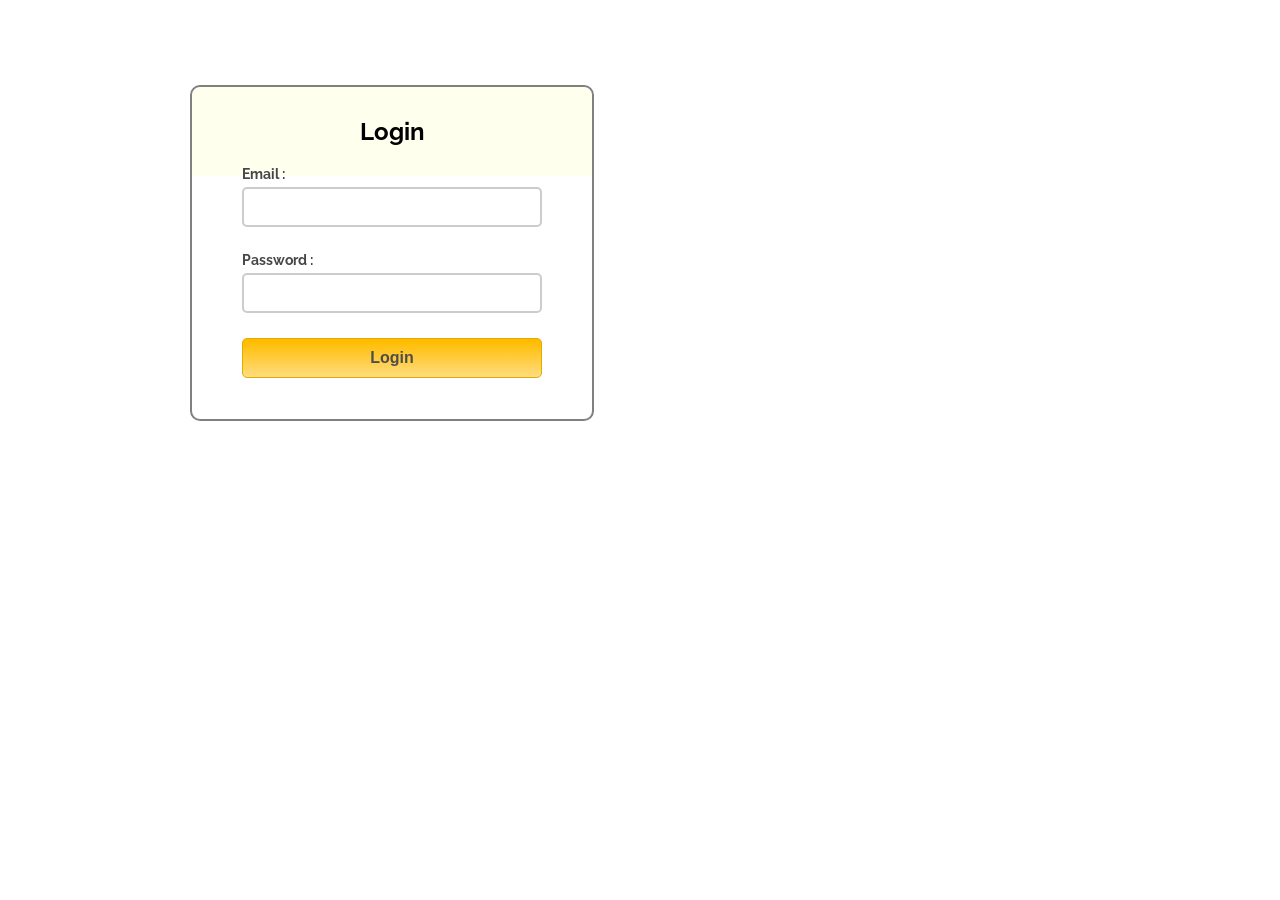
==== Project1/target/classes/public/index.html @ 8be9235d "Add files via upload" ====
<html>
<head>
<title>Big Business Reimbursement</title>
<!-- Include CSS File Here -->
<link rel="stylesheet" href="index.css" />
<!-- Include JS File Here -->
<script src="index.js"></script>
</head>
<body>
	<div class="container">
		<div class="main">
			<h2>Login</h2>
			<form id="login" method="post" name="loginform">
				<label>Email :</label> <input type="text" name="email"
					id="email" /> <label>Password :</label> <input type="password"
					name="password" id="password" /> <input type="button" value="Login"
					id="submit" onclick="validate()" />
			</form>
		</div>
	</div>
</body>
</html>
---- Project1/target/classes/public/index.css ----
@import url(http://fonts.googleapis.com/css?family=Raleway);
h2{
background-color: #FEFFED;
padding: 30px 35px;
margin: -10px -50px;
text-align:center;
border-radius: 10px 10px 0 0;
}
hr{
margin: 10px -50px;
border: 0;
border-top: 1px solid #ccc;
margin-bottom: 40px;
}
div.container{
width: 900px;
height: 610px;
margin:35px auto;
font-family: 'Raleway', sans-serif;
}
div.main{
width: 300px;
padding: 10px 50px 25px;
border: 2px solid gray;
border-radius: 10px;
font-family: raleway;
float:left;
margin-top:50px;
}
input[type=text],input[type=password]{
width: 100%;
height: 40px;
padding: 5px;
margin-bottom: 25px;
margin-top: 5px;
border: 2px solid #ccc;
color: #4f4f4f;
font-size: 16px;
border-radius: 5px;
}
label{
color: #464646;
text-shadow: 0 1px 0 #fff;
font-size: 14px;
font-weight: bold;
}
center{
font-size:32px;
}

.back{
text-decoration: none;
border: 1px solid rgb(0, 143, 255);
background-color: rgb(0, 214, 255);
padding: 3px 20px;
border-radius: 2px;
color: black;
}
input[type=button]{
font-size: 16px;
background: linear-gradient(#ffbc00 5%, #ffdd7f 100%);
border: 1px solid #e5a900;
color: #4E4D4B;
font-weight: bold;
cursor: pointer;
width: 100%;
border-radius: 5px;
padding: 10px 0;
outline:none;
}
input[type=button]:hover{
background: linear-gradient(#ffdd7f 5%, #ffbc00 100%);
}
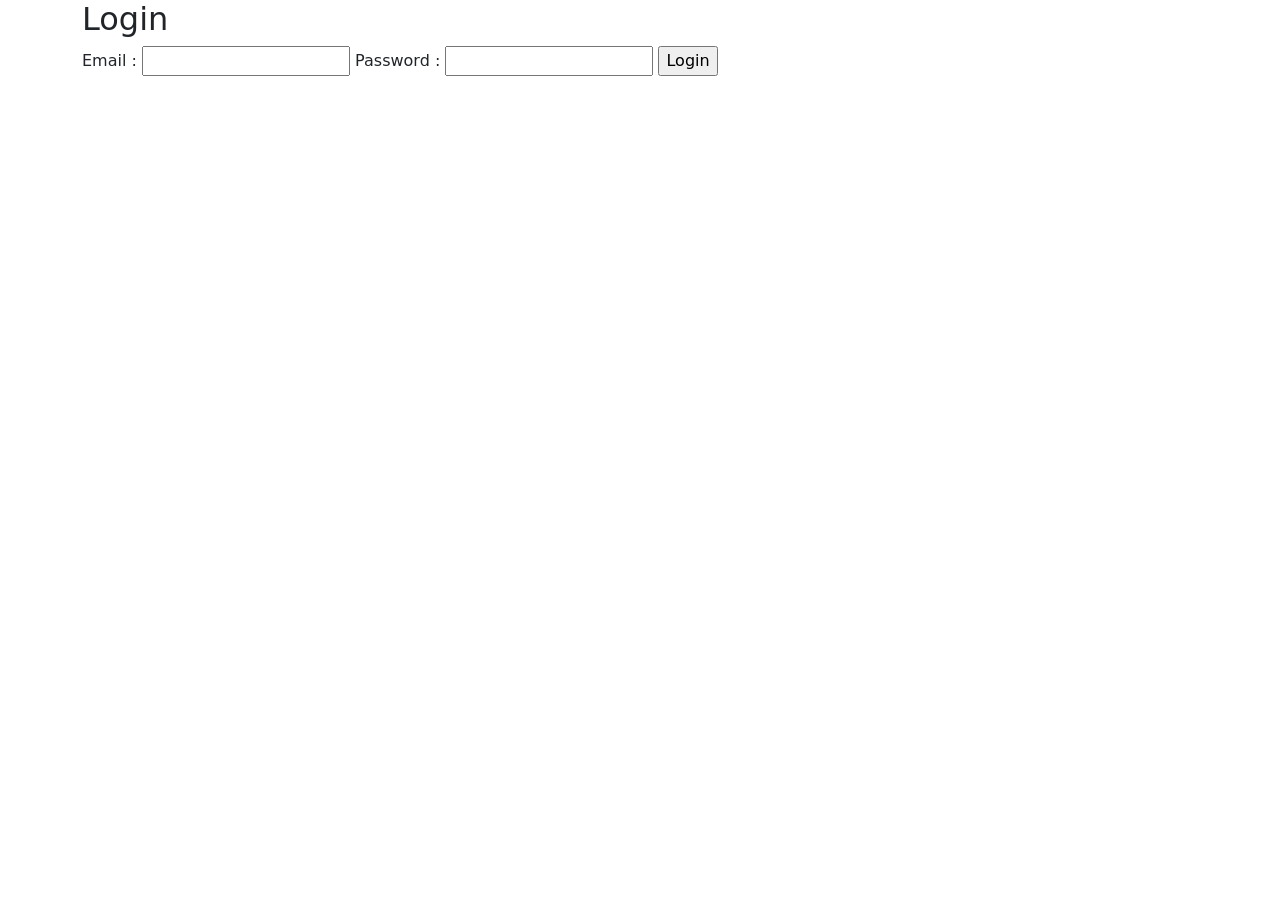
==== commit af1f5b96: "Add files via upload" ====
--- a/Project1/target/classes/public/index.html
+++ b/Project1/target/classes/public/index.html
@@ -2,9 +2,9 @@
 <head>
 <title>Big Business Reimbursement</title>
 <!-- Include CSS File Here -->
-<link rel="stylesheet" href="index.css" />
+<link rel="stylesheet" href="./style/reimbursement.css" />
 <!-- Include JS File Here -->
-<script src="index.js"></script>
+<script src="./logic/index.js"></script>
 </head>
 <body>
 	<div class="container">
